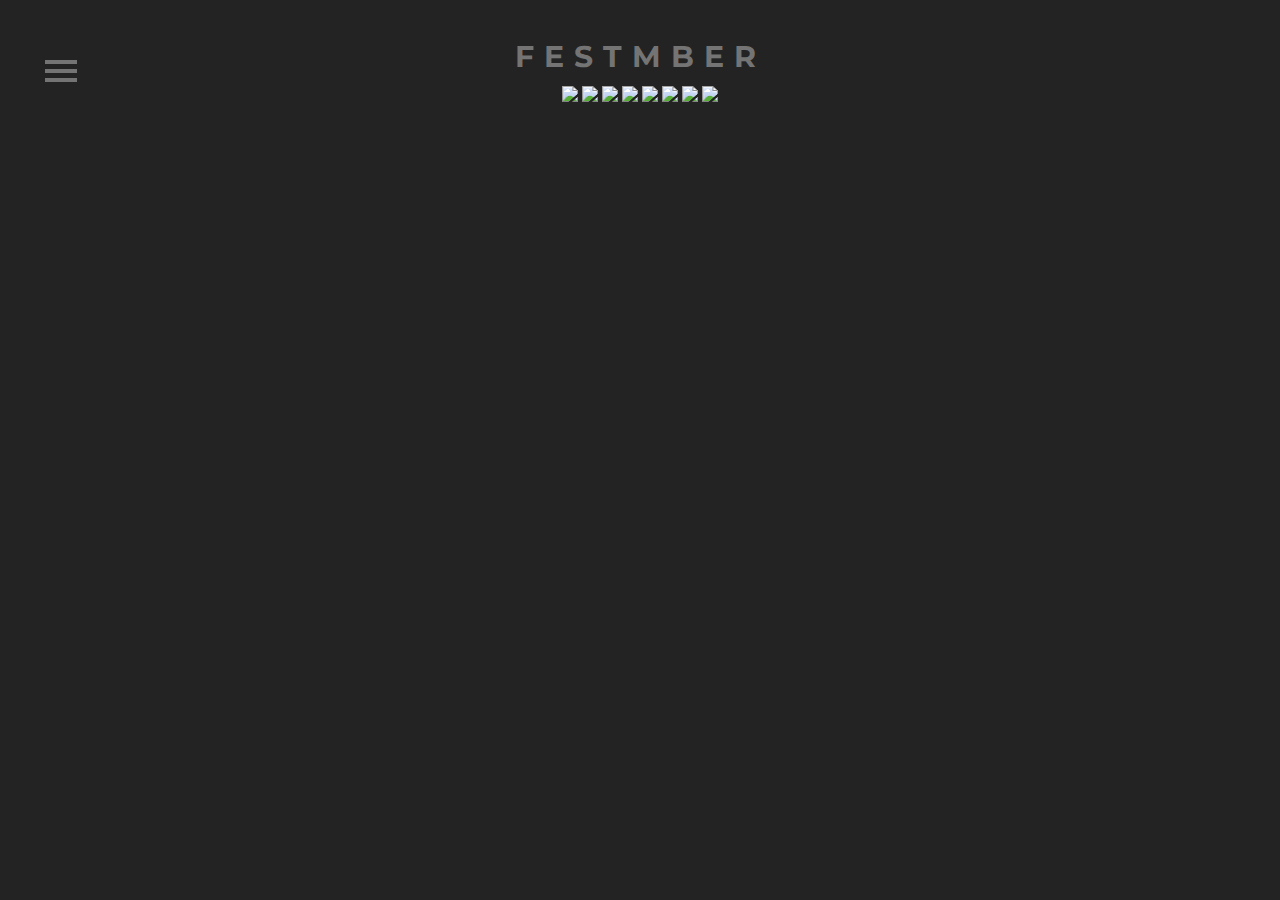
==== all-images.html @ e6bca993 "Changes to gallery" ====
<!DOCTYPE html>
<html>
<head>
  <meta charset="UTF-8">
  <meta name="viewport" content="width=device-width, initial-scale=1.0">
  <title>Pixelbug</title>
  <link rel="stylesheet" href="http://maxcdn.bootstrapcdn.com/bootstrap/3.3.6/css/bootstrap.min.css">
  <script src="https://ajax.googleapis.com/ajax/libs/jquery/1.12.0/jquery.min.js"></script>
  <script src="http://maxcdn.bootstrapcdn.com/bootstrap/3.3.6/js/bootstrap.min.js"></script>
  <link rel="stylesheet" type="text/css" href="css/bootstrap.min.css">
  <script src="js/jquery.js"></script>
  <script src="js/bootstrap.min.js"></script>
  <link rel="stylesheet" type="text/css" href="https://maxcdn.bootstrapcdn.com/font-awesome/4.5.0/css/font-awesome.min.css">
  <script type="text/javascript" src="js/jquery.flexisel.js"></script>
  <script type="text/javascript" src="js/flickity.min.js"></script>
  <script type="text/javascript" src="js/choclat.js"></script>
   <script type="text/javascript" src="js/jquery.galereya.min.js"></script>
  <link rel="stylesheet" type="text/css" href="css/flickity.css">
<link rel="stylesheet" type="text/css" href="css/choclat.css">
<link rel="stylesheet" type="text/css" href="css/jquery.galereya.css">

  <!--FONTS-->
  <link href='https://fonts.googleapis.com/css?family=Oxygen:400,700' rel='stylesheet' type='text/css'>
  <link href='https://fonts.googleapis.com/css?family=Montserrat:400,700' rel='stylesheet' type='text/css'>
  <link href='https://fonts.googleapis.com/css?family=Merriweather:400,700' rel='stylesheet' type='text/css'>
  <!--Style Sheet-->
  <link rel="stylesheet" type="text/css" href="css/style.css">

  <style type="text/css">
   body{
    padding-top: 20px;
   }

  </style>
</head>
<body>
<div id="wrapper">
 <div class="overlay"></div>
 <!-- Sidebar -->
        <nav class="navbar navbar-inverse navbar-fixed-top" id="sidebar-wrapper" role="navigation">
            <ul class="nav sidebar-nav">
                <li>
                    <a href="index.html">HOME</a>
                </li><!-- 
                 <li>
                    <a href="index.html">ABOUT US</a>
                </li> -->
                <li>
                    <a href="gallery.html">GALLERY</a>
                </li>
                <li>
                    <a href="map-index.html">TEAM</a>
                </li>
            </ul>
        </nav>
        <!-- /#sidebar-wrapper -->
<div id="page-content-wrapper">
      <button type="button" class="hamburger is-closed" data-toggle="offcanvas">
            <span class="hamb-top"></span>
            <span class="hamb-middle"></span>
      <span class="hamb-bottom"></span>
      </button>
      <div class="all-photo">
      <h2>FESTMBER</h2>
        <div id="gal1">
          <img src="images/festember/1.jpg" width="400" data-fullsrc ="images/festember/1.jpg">
          <img src="images/festember/2.jpg" width="400" data-fullsrc ="images/festember/2.jpg">
          <img src="images/festember/3.jpg" width="400" data-fullsrc ="images/festember/3.jpg">
          <img src="images/festember/1.jpg" width="400" data-fullsrc ="images/festember/4.jpg">
          <img src="images/festember/1.jpg" width="400" data-fullsrc ="images/festember/1.jpg">
          <img src="images/festember/2.jpg" width="400" data-fullsrc ="images/festember/2.jpg">
          <img src="images/festember/3.jpg" width="400" data-fullsrc ="images/festember/3.jpg">
          <img src="images/festember/1.jpg" width="400" data-fullsrc ="images/festember/4.jpg">
        </div>
                         
      <script type="text/javascript">
        $('#gal1').galereya();
      </script>
       

        
      </div>
</div>
</div>
<script>
  $(document).ready(function () {
  var trigger = $('.hamburger'),
      overlay = $('.overlay'),
     isClosed = false;

    trigger.click(function () {
      hamburger_cross();      
    });

    function hamburger_cross() {

      if (isClosed == true) {          
        overlay.hide();
        trigger.removeClass('is-open');
        trigger.addClass('is-closed');
        isClosed = false;
      } else {   
        overlay.show();
        trigger.removeClass('is-closed');
        trigger.addClass('is-open');
        isClosed = true;
      }
  }
  
  $('[data-toggle="offcanvas"]').click(function () {
        $('#wrapper').toggleClass('toggled');
  });  
});
</script>



</body>
</html>
---- css/style.css ----
body{
	background-color: #232323;
	color: #747474;
}

header{
	background-size: cover;
	background-image: url("header.jpg");
	height: 100vh;
	margin: 0 auto;
	background-position-y:30%;
}

header h3{
	font-family: "Montserrat", sans-serif;
	text-align: center;
	color: white;
	font-weight: bold;
	font-size: 35px;
	letter-spacing: 35px;
	line-height: 17;
}

header img{
	width: 300px;
	margin: 100px auto;
	display: block;
	margin-bottom: 0px;

}

nav {
	z-index: 1;
}

section{
	padding-bottom: 8%;
}

.navbar>.container .navbar-brand, .navbar>.container-fluid .navbar-brand{
	margin-top: -10px;
	padding-top: 0px;
}

.navbar-default{
	background: rgba(35,35,35,0.5);
	border: none;
	padding-top: 10px;
	padding-bottom: 10px;
}

.navbar{
	border-radius: 0!important;
}

.navbar-default .navbar-nav>li>a{
/*	font-weight: bold;*/
	color: white;
	font-family: "Montserrat", sans-serif;
}

.affix {
      top: 0;
      width: 100%;
  }

  .affix + .container-fluid {
      padding-top: 70px;
  }

#what > .container-fluid{
	padding-left: 0px;
	padding-right: 0px;
}

/*.sample{

	background-image: url('../images/header.jpg');
	background-size: 120%;
	height: 300px;
	transition: all 0.2s ease-in;
	padding: 0px;
}

.sample:hover{
	background-size:122%;
}*/

#event{
	background: url('../images/event.jpg') no-repeat center;
	background-size: 100%;
	transition: all 0.2s ease-in;
}


#products{
	background: url('../images/products.jpg') no-repeat center;
	background-size: 100%;
	transition: all 0.2s ease-in;
}


#studio{
	background: url('../images/studio.jpg') no-repeat center;
	background-size: 100%;
	transition: all 0.2s ease-in;
	background-position-y:10%;
}


#wedding{
	background: url('../images/wedding.jpg') no-repeat center;
	background-size: 100%;
	transition: all 0.2s ease-in;
}


#workshop{
	background: url('../images/workshop.jpg') no-repeat center;
	background-size: 100%;
	transition: all 0.2s ease-in;
}


#landscape{
	background: url('../images/landscape.jpg') no-repeat center;
	background-size: 120%;
	transition: all 0.2s ease-in;
}


#products:hover, #event:hover, #studio:hover, #wedding:hover, #workshop:hover, #landscape:hover{
	background-size: 112%;
}

#landscape:hover{
	background-size: 132%;
}

#what h3{
	font-family: "Montserrat", sans-serif;
	letter-spacing: 5px;
	color: white;
	line-height: 10;
	margin-top: 0px;
	margin-bottom: 0px;
	text-shadow: 2px 2px 2px rgba(0, 0, 0, 0.59);

}

#who h3{
	font-weight: bold;
	font-family: "Montserrat", sans-serif;
	letter-spacing: 5px;
} 

#what h2{
	font-weight: bold;
	font-family: "Montserrat", sans-serif;
	padding-top: 80px;
	padding-bottom: 80px;
	font-size: 30px;
	letter-spacing: 6px;

}


#who h2{
	font-weight: bold;
	font-family: "Montserrat", sans-serif;
	padding-top: 80px;
	padding-bottom: 45px;
	font-size: 30px;
	letter-spacing: 6px;

}

.team-pic{
	background-color: black;
	height: 250px;
	width: 250px;
	border-radius: 50%;
	margin: 0 auto;
}

#team{
	text-align: center;
}

#team h2{
	font-weight: bold;
	font-family: "Montserrat", sans-serif;
	padding-top: 80px;
	padding-bottom: 80px;
	font-size: 30px;
	letter-spacing: 6px;

}

#team button{
	padding:1%;
	font-family: "Montserrat", sans-serif;
	background-color: rgba(0,0,0,0.4);
	border:2px solid white;
	font-size: 17px;
	color: white;
	transition: all 0.2s ease;
}

#team button:hover{
	background-color: rgba(0,0,0,0.8);
}

#team h3{
	font-weight: bold;
	font-family: "Montserrat", sans-serif;
	padding-top: 40px;
	padding-bottom: 30px;
	font-size: 20px;
	letter-spacing: 6px;

}


#who {
	text-align: center;
	background: url("../images/taking-pic.jpg") no-repeat center;
	background-size: cover;
	padding-bottom: 10%;
}

#what{
	text-align: center;
	padding-bottom: 0px;
}

.picture{
	border-radius: 50%;
	background-color: black;
	width: 100px;
	height: 100px;
	margin: 0 auto;
	display: block;
}

/*FOR GALLERTY*/
.gallery-cell {
  width: 50%;
  height: 300px;
}

#festember{
	background: url("../images/festember/1.jpg") no-repeat center;
	background-size: cover;
}

#pragyan{
	background: url("../images/pragyan.jpg") no-repeat center;
	background-size: cover;
}

#nittfest{
	background: url("../images/nittfest.jpg") no-repeat center;
	background-size: cover;
}

#sportsfete{
	background: url("../images/sportsfete.jpg") no-repeat center;
	background-size: cover;
	background-position-y:-150px;
}


.photo{
	background-color: rgba(0,0,0,0.4);
	padding: 2%;
	font-family: "Montserrat", sans-serif;
	font-weight: bold;
	color: white;
	border:2px solid white;
	transition: background-color 0.3s ease-in;
	margin-top: 5px;
}

.full-gallery{
	background-color: rgba(255,255,255,1);
	padding: 1%;
	font-family: "Montserrat", sans-serif;
	font-weight: bold;
	color: #747474;
	border:2px solid #747474;
	transition: all 0.3s ease-in;
	margin-top: 60px;
	margin-bottom: 50px;
}

.full-gallery:hover{
	color: #333;
	border: 2px solid #333;
}

.photo:hover {
	background-color: rgba(0,0,0,0.8);
}

#gallery h3{
	font-family: "Montserrat", sans-serif;
	letter-spacing: 5px;
	color: white;
	padding-top: 90px;
	margin-top: 0px;
}

#gallery{
	text-align: center;
	background-color: white;
	padding-bottom: 0;
}



#gallery h2{
	font-weight: bold;
	margin-top: 0px;
	font-family: "Montserrat", sans-serif;
	padding-top: 80px;
	font-size: 30px;
	letter-spacing: 6px;

}

#gallery p{
	font-family: "Merriweather",serif;
	font-style: italic;
	padding-bottom: 60px;
}

#who p{
	font-family: "Merriweather",serif;
/*	font-style: italic;*/
	padding-bottom: 60px;
}

#testimonials{
	text-align: center;
	font-family: "Montserrat",sans-serif;
	background: url("../images/testimonials.jpg") no-repeat center;
	background-size: cover;
}

#testimonials h2{
	font-weight: bold;
	padding-top: 80px;
	font-size: 30px;
	letter-spacing: 6px;

}

#testimonials h3{
	font-family: "Merriweather", sans-serif;
	margin-bottom: 10px;
	padding: 6%;
	padding-bottom: 2%;
	line-height: 25px;
	font-style: italic;
	font-size: 18px;

}

#testimonials p{
	font-size: 16px;
	margin-bottom: 0;
}

.white{
	color: white;
}

#contact{
	text-align: center;
	background-color: white;
}

#contact h2{
	font-weight: bold;
	padding-top: 80px;
	font-size: 30px;
	letter-spacing: 6px;
	font-family: "Montserrat",sans-serif;
}

#contact h3{
	font-family: "Merriweather", sans-serif;
	margin-bottom: 10px;
	padding: 6%;
	padding-bottom: 1%;
	padding-top: 2%;1
	line-height: 25px;
	font-style: italic;
	font-size: 18px;

}

#contact button{
	background-color: transparent;
	padding: 2%;
	padding-top: 1%;
	padding-bottom: 1%;
	border:2px solid #747474;
	font-weight: bold;
	font-family: "Montserrat",sans-serif;
}


.social-icons .fa {
	font-size: 1.8em;
}

.social-icons .fa {
	width: 50px;
	height: 50px;
	line-height: 50px;
	text-align: center;
	color: #FFF;
	color: rgba(255, 255, 255, 0.8);
	-webkit-transition: all 0.3s ease-in-out;
	-moz-transition: all 0.3s ease-in-out;
	-ms-transition: all 0.3s ease-in-out;
	-o-transition: all 0.3s ease-in-out;
	transition: all 0.3s ease-in-out;
}

.social-icons.icon-circle .fa{ 
	border-radius: 50%;
}
.social-icons.icon-rounded .fa{
	border-radius:5px;
}
.social-icons.icon-flat .fa{
	border-radius: 0;
}

.social-icons .fa:hover, .social-icons .fa:active {
	color: #FFF;
	-webkit-box-shadow: 1px 1px 3px #333;
	-moz-box-shadow: 1px 1px 3px #333;
	box-shadow: 1px 1px 3px #333; 
}
.social-icons.icon-zoom .fa:hover, .social-icons.icon-zoom .fa:active { 
 	-webkit-transform: scale(1.1);
	-moz-transform: scale(1.1);
	-ms-transform: scale(1.1);
	-o-transform: scale(1.1);
	transform: scale(1.1); 
}
.social-icons.icon-rotate .fa:hover, .social-icons.icon-rotate .fa:active { 
	-webkit-transform: scale(1.1) rotate(360deg);
	-moz-transform: scale(1.1) rotate(360deg);
	-ms-transform: scale(1.1) rotate(360deg);
	-o-transform: scale(1.1) rotate(360deg);
	transform: scale(1.1) rotate(360deg);
}
 

.social-icons .fa-facebook,.social-icons .fa-facebook-square{background-color:#3C599F;}  
.social-icons .fa-google-plus,.social-icons .fa-google-plus-square{background-color:#CF3D2E;}
.social-icons .fa-linkedin,.social-icons .fa-linkedin-square{background-color:#0085AE;} 
.social-icons .fa-twitter,.social-icons .fa-twitter-square{background-color:#32CCFE;} 
.social-icons .fa-instagram{background-color:#A1755C;}
.social-icons .fa-youtube,.social-icons .fa-youtube-play,.social-icons .fa-youtube-square{background-color:#C52F30;}
 

footer{
	padding: 5%;
	padding-top: 8%;
	padding-bottom: 8%;
}


/*IMAGES COLLAGE*/

.picture-display{
	height: 100vh;
	background-color: #EBEBEB;
	position: fixed;
	background-image: url(../images/festember/1.jpg);
	background-repeat: no-repeat;
	background-position: center;
	background-size: cover;
}

.picture-collage li{
	display: inline;
}

.picture-collage h2{
	font-family: "Montserrat", sans-serif;
	margin-bottom: 40px;
	letter-spacing: 5px;
	font-size: 50px;

}


.picture-collage{
	padding-right: 0;
	padding-left: 35px;
	float: right!important;
}

.picture-collage ul{
	padding-left: 0;
}

.picture-collage img{
	padding-right: 10px;
	padding-bottom: 10px;
}

.the-team{
	text-align: center;
	background-color: white;
	font-family: "Montserrat",sans-serif;
}

.the-team h2{
	margin-top: 0px;
	padding-top: 55px;
	padding-bottom: 50px;
	font-weight: bold;
	letter-spacing: 5px;
}

.the-team h3{
	font-weight: bold;
	letter-spacing: 5px;
	padding-top: 20px;
}

.the-team p{
	margin-bottom: 50px;
}

.person-pic{
	background-color: black;
	height: 300px;
}

.about-them p{
	text-align: left;
	padding-right: 10px;
	font-family:"Merriweather",serif; 
}

.about-them h3{
	text-align: left;
}

.the-team > .row{
	margin-bottom: 40px;
}













body {
    position: relative;
    overflow-x: hidden;
}
body,
html { height: 100%;}
.nav .open > a, 
.nav .open > a:hover, 
.nav .open > a:focus {background-color: transparent;}

/*-------------------------------*/
/*           Wrappers            */
/*-------------------------------*/

#wrapper {
    padding-left: 0;
    -webkit-transition: all 0.5s ease;
    -moz-transition: all 0.5s ease;
    -o-transition: all 0.5s ease;
    transition: all 0.5s ease;
}

#wrapper.toggled {
    padding-left: 220px;
}

#sidebar-wrapper {
    z-index: 1000;
    left: 220px;
    width: 0;
    height: 100%;
    margin-left: -220px;
    overflow-y: auto;
    overflow-x: hidden;
    background: transparent;
    -webkit-transition: all 0.5s ease;
    -moz-transition: all 0.5s ease;
    -o-transition: all 0.5s ease;
    transition: all 0.5s ease;
}

#sidebar-wrapper::-webkit-scrollbar {
  display: none;
}

#wrapper.toggled #sidebar-wrapper {
    width: 220px;
}

#page-content-wrapper {
    width: 100%;
}

#wrapper.toggled #page-content-wrapper {
    position: absolute;
    margin-right: -220px;
}

/*-------------------------------*/
/*     Sidebar nav styles        */
/*-------------------------------*/

.sidebar-nav {
    position: absolute;
    top: 0;
    width: 220px;
    margin: 0;
    padding: 0;
    list-style: none;
}

.sidebar-nav li {
    position: relative; 
    line-height: 20px;
    display: inline-block;
    width: 100%;
}

/*.sidebar-nav li:before {
    content: '';
    position: absolute;
    top: 0;
    left: 0;
    z-index: -1;
    height: 100%;
    width: 3px;
    background-color: #1c1c1c;
    -webkit-transition: width .2s ease-in;
      -moz-transition:  width .2s ease-in;
       -ms-transition:  width .2s ease-in;
            transition: width .2s ease-in;

}*/
   
}
.sidebar-nav li:hover:before,
.sidebar-nav li.open:hover:before {
    width: 100%;
    -webkit-transition: width .2s ease-in;
      -moz-transition:  width .2s ease-in;
       -ms-transition:  width .2s ease-in;
            transition: width .2s ease-in;

}

.sidebar-nav li a {
    display: block;
    color: #797979;
    font-family: "Montserrat", sans-serif;
    font-size: 20px;
    text-decoration: none;
    padding: 10px 15px 10px 30px;    
    padding-top: 35px;
}

.sidebar-nav li a:hover,
.sidebar-nav li a:active,
.sidebar-nav li a:focus,
.sidebar-nav li.open a:hover,
.sidebar-nav li.open a:active,
.sidebar-nav li.open a:focus{
 	
}

.sidebar-nav > .sidebar-brand {
    height: 65px;
    font-size: 20px;
    line-height: 44px;
}
.sidebar-nav .dropdown-menu {
    position: relative;
    width: 100%;
    padding: 0;
    margin: 0;
    border-radius: 0;
    border: none;
  /*  background-color: #222;*/
    box-shadow: none;
}

/*-------------------------------*/
/*       Hamburger-Cross         */
/*-------------------------------*/

.hamburger {
  position: fixed;
  top: 55px;  
  z-index: 999;
  display: block;
  width: 32px;
  height: 32px;
  margin-left: 45px;
  background: transparent;
  border: none;
}
.hamburger:hover,
.hamburger:focus,
.hamburger:active {
  outline: none;
}
.hamburger.is-closed:before {
  content: '';
  display: block;
  width: 100px;
  font-size: 14px;
  color: #fff;
  line-height: 32px;
  text-align: center;
  opacity: 0;
  -webkit-transform: translate3d(0,0,0);
  -webkit-transition: all .35s ease-in-out;
}
.hamburger.is-closed:hover:before {
  opacity: 1;
  display: block;
  -webkit-transform: translate3d(-100px,0,0);
  -webkit-transition: all .35s ease-in-out;
}

.hamburger.is-closed .hamb-top,
.hamburger.is-closed .hamb-middle,
.hamburger.is-closed .hamb-bottom,
.hamburger.is-open .hamb-top,
.hamburger.is-open .hamb-middle,
.hamburger.is-open .hamb-bottom {
  position: absolute;
  left: 0;
  height: 4px;
  width: 100%;
}
.hamburger.is-closed .hamb-top,
.hamburger.is-closed .hamb-middle,
.hamburger.is-closed .hamb-bottom {
  background-color: #747474;
}
.hamburger.is-closed .hamb-top { 
  top: 5px; 
  -webkit-transition: all .35s ease-in-out;
}
.hamburger.is-closed .hamb-middle {
  top: 50%;
  margin-top: -2px;
}
.hamburger.is-closed .hamb-bottom {
  bottom: 5px;  
  -webkit-transition: all .35s ease-in-out;
}

.hamburger.is-closed:hover .hamb-top {
  top: 0;
  -webkit-transition: all .35s ease-in-out;
}
.hamburger.is-closed:hover .hamb-bottom {
  bottom: 0;
  -webkit-transition: all .35s ease-in-out;
}
.hamburger.is-open .hamb-top,
.hamburger.is-open .hamb-middle,
.hamburger.is-open .hamb-bottom {
  background-color: #797979;
}
.hamburger.is-open .hamb-top,
.hamburger.is-open .hamb-bottom {
  top: 50%;
  margin-top: -2px;  
}
.hamburger.is-open .hamb-top { 
  -webkit-transform: rotate(45deg);
  -webkit-transition: -webkit-transform .2s cubic-bezier(.73,1,.28,.08);
}
.hamburger.is-open .hamb-middle { display: none; }
.hamburger.is-open .hamb-bottom {
  -webkit-transform: rotate(-45deg);
  -webkit-transition: -webkit-transform .2s cubic-bezier(.73,1,.28,.08);
}
.hamburger.is-open:before {
  content: '';
  display: block;
  width: 100px;
  font-size: 14px;
  color: #fff;
  line-height: 32px;
  text-align: center;
  opacity: 0;
  -webkit-transform: translate3d(0,0,0);
  -webkit-transition: all .35s ease-in-out;
}
.hamburger.is-open:hover:before {
  opacity: 1;
  display: block;
  -webkit-transform: translate3d(-100px,0,0);
  -webkit-transition: all .35s ease-in-out;
}

/*-------------------------------*/
/*            Overlay            */
/*-------------------------------*/

.overlay {
    position: fixed;
    display: none;
    width: 100%;
    height: 100%;
    top: 0;
    left: 0;
    right: 0;
    bottom: 0;
    background-color: rgba(29, 29, 29, 0.71);
    z-index: 1;
}


.nav>li>a:focus, .nav>li>a:hover{
	background-color: transparent;
}


.all-photo{
	text-align: center;
	font-family: "Montserrat",sans-serif;
}

.all-photo h2{
	font-weight: bold;
	letter-spacing: 10px;
}
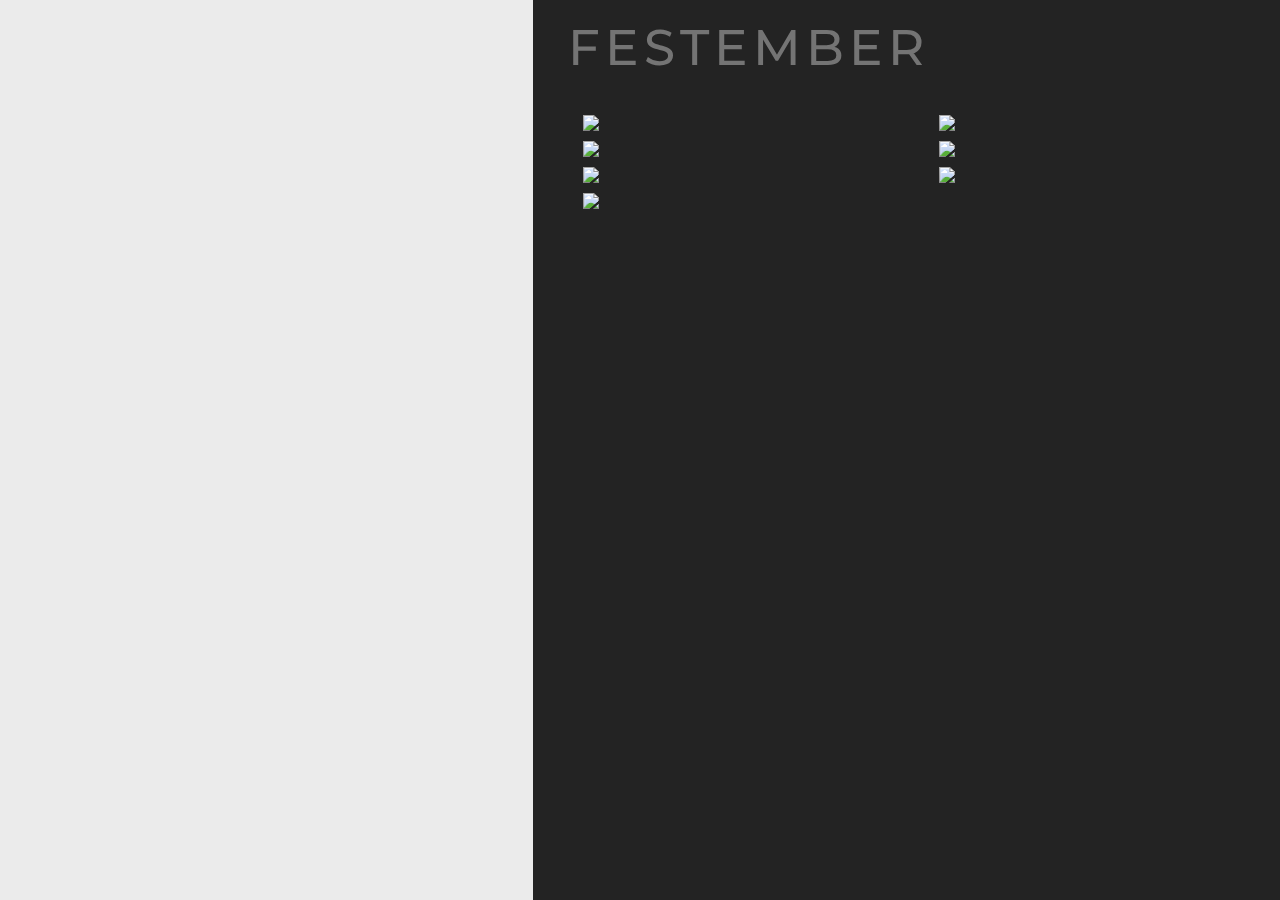
==== commit e0c1f6a2: "Merge 9f2b005773af62b72cb9773e33bc83c9d95a67ca into acc9609d68089212898d998d24b0f460ff240fc5" ====
--- a/all-images.html
+++ b/all-images.html
@@ -1,9 +1,9 @@
 <!DOCTYPE html>
 <html>
 <head>
-  <meta charset="UTF-8">
-  <meta name="viewport" content="width=device-width, initial-scale=1.0">
-  <title>Pixelbug</title>
+	<meta charset="UTF-8">
+	<meta name="viewport" content="width=device-width, initial-scale=1.0">
+	<title>Pixelbug</title>
   <link rel="stylesheet" href="http://maxcdn.bootstrapcdn.com/bootstrap/3.3.6/css/bootstrap.min.css">
   <script src="https://ajax.googleapis.com/ajax/libs/jquery/1.12.0/jquery.min.js"></script>
   <script src="http://maxcdn.bootstrapcdn.com/bootstrap/3.3.6/js/bootstrap.min.js"></script>
@@ -13,107 +13,81 @@
   <link rel="stylesheet" type="text/css" href="https://maxcdn.bootstrapcdn.com/font-awesome/4.5.0/css/font-awesome.min.css">
   <script type="text/javascript" src="js/jquery.flexisel.js"></script>
   <script type="text/javascript" src="js/flickity.min.js"></script>
-  <script type="text/javascript" src="js/choclat.js"></script>
-   <script type="text/javascript" src="js/jquery.galereya.min.js"></script>
+  <script src="https://unpkg.com/masonry-layout@4.0/dist/masonry.pkgd.min.js"></script>
   <link rel="stylesheet" type="text/css" href="css/flickity.css">
-<link rel="stylesheet" type="text/css" href="css/choclat.css">
-<link rel="stylesheet" type="text/css" href="css/jquery.galereya.css">
 
-  <!--FONTS-->
-  <link href='https://fonts.googleapis.com/css?family=Oxygen:400,700' rel='stylesheet' type='text/css'>
-  <link href='https://fonts.googleapis.com/css?family=Montserrat:400,700' rel='stylesheet' type='text/css'>
-  <link href='https://fonts.googleapis.com/css?family=Merriweather:400,700' rel='stylesheet' type='text/css'>
-  <!--Style Sheet-->
-  <link rel="stylesheet" type="text/css" href="css/style.css">
-
-  <style type="text/css">
-   body{
-    padding-top: 20px;
-   }
-
-  </style>
+	<!--FONTS-->
+	<link href='https://fonts.googleapis.com/css?family=Oxygen:400,700' rel='stylesheet' type='text/css'>
+	<link href='https://fonts.googleapis.com/css?family=Montserrat:400,700' rel='stylesheet' type='text/css'>
+	<link href='https://fonts.googleapis.com/css?family=Merriweather:400,700' rel='stylesheet' type='text/css'>
+	<!--Style Sheet-->
+	<link rel="stylesheet" type="text/css" href="css/style.css">
 </head>
 <body>
-<div id="wrapper">
- <div class="overlay"></div>
- <!-- Sidebar -->
-        <nav class="navbar navbar-inverse navbar-fixed-top" id="sidebar-wrapper" role="navigation">
-            <ul class="nav sidebar-nav">
-                <li>
-                    <a href="index.html">HOME</a>
-                </li><!-- 
-                 <li>
-                    <a href="index.html">ABOUT US</a>
-                </li> -->
-                <li>
-                    <a href="gallery.html">GALLERY</a>
-                </li>
-                <li>
-                    <a href="map-index.html">TEAM</a>
-                </li>
-            </ul>
-        </nav>
-        <!-- /#sidebar-wrapper -->
-<div id="page-content-wrapper">
-      <button type="button" class="hamburger is-closed" data-toggle="offcanvas">
-            <span class="hamb-top"></span>
-            <span class="hamb-middle"></span>
-      <span class="hamb-bottom"></span>
-      </button>
-      <div class="all-photo">
-      <h2>FESTMBER</h2>
-        <div id="gal1">
-          <img src="images/festember/1.jpg" width="400" data-fullsrc ="images/festember/1.jpg">
-          <img src="images/festember/2.jpg" width="400" data-fullsrc ="images/festember/2.jpg">
-          <img src="images/festember/3.jpg" width="400" data-fullsrc ="images/festember/3.jpg">
-          <img src="images/festember/1.jpg" width="400" data-fullsrc ="images/festember/4.jpg">
-          <img src="images/festember/1.jpg" width="400" data-fullsrc ="images/festember/1.jpg">
-          <img src="images/festember/2.jpg" width="400" data-fullsrc ="images/festember/2.jpg">
-          <img src="images/festember/3.jpg" width="400" data-fullsrc ="images/festember/3.jpg">
-          <img src="images/festember/1.jpg" width="400" data-fullsrc ="images/festember/4.jpg">
-        </div>
-                         
-      <script type="text/javascript">
-        $('#gal1').galereya();
-      </script>
-       
 
-        
+
+<div class="container-fluid" style="padding:0">
+	<div class="col-md-5 picture-display">
+    
+  </div>
+  <div class="col-md-7 picture-collage">
+    <h2>FESTEMBER</h2>
+    <div class="picture-single">
+      <div class="post-box col-lg-6 col-md-6 col-sm-6">
+        <a href="#"><img class="img-responsive" src="images/festember/1.jpg"></a>
       </div>
-</div>
+      <div class="post-box col-lg-6 col-md-6 col-sm-6">
+        <a href="#"><img class="img-responsive" src="images/festember/2.jpg"></a>
+      </div>
+      <div class="post-box col-lg-6 col-md-6 col-sm-6">
+        <a href="#"><img class="img-responsive" src="images/festember/3.jpg"></a>
+      </div>
+      <div class="post-box col-lg-6 col-md-6 col-sm-6">
+        <a href="#"><img class="img-responsive" src="images/festember/4.jpg"></a>
+      </div>
+      <div class="post-box col-lg-6 col-md-6 col-sm-6">
+        <a href="#"><img class="img-responsive" src="images/festember/5.jpg"></a>
+      </div>
+        <div class="post-box col-lg-6 col-md-6 col-sm-6">
+        <a href="#"><img class="img-responsive" src="images/festember/6.jpg"></a>
+      </div>
+        <div class="post-box col-lg-6 col-md-6 col-sm-6">
+        <a href="#"><img class="img-responsive" src="images/festember/7.jpg"></a>
+      </div>
+      <!-- <ul>
+        <li><img src="images/header.jpg"></li>
+        <li><img src="images/header.jpg"></li>
+        <li><img src="images/header.jpg"></li>
+        <li><img src="images/header.jpg"></li>
+        <li><img src="images/header.jpg"></li>
+        <li><img src="images/header.jpg"></li>
+        <li><img src="images/header.jpg"></li>
+        <li><img src="images/header.jpg"></li>
+        <li><img src="images/header.jpg"></li>
+        <li><img src="images/header.jpg"></li>
+        <li><img src="images/header.jpg"></li>
+        <li><img src="images/header.jpg"></li>
+        <li><img src="images/header.jpg"></li>
+        <li><img src="images/header.jpg"></li>
+        <li><img src="images/header.jpg"></li>
+        <li><img src="images/header.jpg"></li>
+        <li><img src="images/header.jpg"></li>
+        <li><img src="images/header.jpg"></li>
+      </ul> -->
+    </div>
+  </div>
 </div>
 <script>
-  $(document).ready(function () {
-  var trigger = $('.hamburger'),
-      overlay = $('.overlay'),
-     isClosed = false;
-
-    trigger.click(function () {
-      hamburger_cross();      
-    });
-
-    function hamburger_cross() {
-
-      if (isClosed == true) {          
-        overlay.hide();
-        trigger.removeClass('is-open');
-        trigger.addClass('is-closed');
-        isClosed = false;
-      } else {   
-        overlay.show();
-        trigger.removeClass('is-closed');
-        trigger.addClass('is-open');
-        isClosed = true;
-      }
-  }
-  
-  $('[data-toggle="offcanvas"]').click(function () {
-        $('#wrapper').toggleClass('toggled');
-  });  
-});
+  $('img').hover(function(){
+    var imgsrc = $(this).attr('src'); 
+    $('.picture-display').css('background-image', 'url(' +  +')');
+    $('.picture-display').delay(1500).css('background-image', 'url(' + imgsrc +')');
+    $('.picture-display').animate({opacity:1},{duration:1500});
+   });
+  // function(){
+  //    $('.picture-display').animate({opacity:0},{duration:1500});
+  //    $('.picture-display').css('background-image', 'url(' +  +')');
+  // });
 </script>
-
-
-
 </body>
 </html>--- a/css/style.css
+++ b/css/style.css
@@ -2,6 +2,113 @@
 	background-color: #232323;
 	color: #747474;
 }
+
+#loading{
+	background-color: #232323;
+	height: 100%;
+	width: 100%;
+	position: fixed;
+	z-index: 1000;
+	margin-top: 0px;
+	top: 0px;
+}
+#loading-center{
+	width: 100%;
+	height: 100%;
+	position: relative;
+	}
+#loading-center-absolute {
+	position: absolute;
+	left: 50%;
+	top: 50%;
+	height: 200px;
+	width: 200px;
+	margin-top: -100px;
+	margin-left: -100px;
+	-ms-transform: rotate(-135deg); 
+   	-webkit-transform: rotate(-135deg); 
+    transform: rotate(-135deg);
+
+}
+.object{
+
+	-moz-border-radius: 50% 50% 50% 50%;
+	-webkit-border-radius: 50% 50% 50% 50%;
+	border-radius: 50% 50% 50% 50%;
+	position: absolute;
+	border-top: 5px solid #FFF;
+	border-bottom: 5px solid transparent;
+	border-left:  5px solid #FFF;
+	border-right: 5px solid transparent;
+	
+	-webkit-animation: animate 2s infinite;
+	animation: animate 2s infinite;	
+
+	}
+
+
+#object_one{
+	left: 75px;
+	top: 75px;
+	width: 50px;
+	height: 50px;
+	}
+							
+#object_two{
+	left: 65px;
+	top: 65px;
+	width: 70px;
+	height: 70px;
+	-webkit-animation-delay: 0.2s;
+    animation-delay: 0.2s;
+	}
+		
+#object_three{
+	left: 55px;
+	top: 55px;
+	width: 90px;
+	height: 90px;
+	-webkit-animation-delay: 0.4s;
+    animation-delay: 0.4s;
+	}
+#object_four{
+	left: 45px;
+	top: 45px;
+	width: 110px;
+	height: 110px;
+	-webkit-animation-delay: 0.6s;
+    animation-delay: 0.6s;
+	
+	}	
+
+@-webkit-keyframes animate {
+ 
+
+50% {
+
+	-ms-transform: rotate(360deg) scale(0.8); 
+   	-webkit-transform: rotate(360deg) scale(0.8); 
+    transform: rotate(360deg) scale(0.8); 
+  }
+	  
+  
+
+}
+
+@keyframes animate {
+	
+50% {
+
+	-ms-transform: rotate(360deg) scale(0.8); 
+   	-webkit-transform: rotate(360deg) scale(0.8); 
+    transform: rotate(360deg) scale(0.8); 
+  }	
+	
+	}
+
+
+
+
 
 header{
 	background-size: cover;
@@ -341,22 +448,21 @@
 	padding-bottom: 60px;
 }
 
-#testimonials{
+#testimonial{
 	text-align: center;
 	font-family: "Montserrat",sans-serif;
 	background: url("../images/testimonials.jpg") no-repeat center;
 	background-size: cover;
 }
 
-#testimonials h2{
-	font-weight: bold;
-	padding-top: 80px;
+#testimonial h2{
+	font-weight: bold;
 	font-size: 30px;
 	letter-spacing: 6px;
 
 }
 
-#testimonials h3{
+#testimonial h3{
 	font-family: "Merriweather", sans-serif;
 	margin-bottom: 10px;
 	padding: 6%;
@@ -367,7 +473,7 @@
 
 }
 
-#testimonials p{
+#testimonial p{
 	font-size: 16px;
 	margin-bottom: 0;
 }
@@ -857,4 +963,100 @@
 .all-photo h2{
 	font-weight: bold;
 	letter-spacing: 10px;
-}+}
+
+
+@import url(http://weloveiconfonts.com/api/?family=fontawesome);
+/* ---------------------- */
+/*       TESTIMONIAL      */
+/* ---------------------- */
+.parallax-section{
+	-webkit-background-size: cover;
+	background-size: cover;
+	background-attachment: fixed;
+	background-repeat: no-repeat;
+	position: relative;
+}
+.overlay{
+	position: absolute;
+	top: 0;
+	left: 0;
+	bottom: 0;
+	right: 0;
+}
+#testimonial{
+	padding: 130px 0 95px;
+	background-image: url(../images/testimonials.jpg);
+}
+#testimonial .overlay{
+	background: rgba(221,87,128,0.8);
+}
+.ts-testimonial-slide{
+	text-align: center;
+	color: #ffffff;
+	width: 85%;
+	margin: 0 auto;
+}
+.ts-testimonial-slide p{
+	font-size: 24px;
+	line-height: 36px;
+	font-style: italic;
+	font-family: 'Droid Serif';
+	margin-bottom: 35px;
+}
+.ts-testimonial-slide .ts-testimonial-item {
+  margin-bottom: 15px;
+}
+.ts-testimonial-slide .ts-testimonial-item .icon-client{
+	background: #ffffff;
+	width: 29px;
+	height: 29px;
+	-webkit-border-radius: 50%;
+	-moz-border-radius: 50%;
+	-ms-border-radius: 50%;
+	-o-border-radius: 50%;
+	border-radius: 50%;
+	float: left;
+	text-align: center;
+	line-height: 29px;
+	margin-top: 2px;
+}
+.ts-testimonial-slide .ts-testimonial-item .infor-client {
+  display: inline-block;
+  margin: 0 auto;
+  width: auto;
+}
+.ts-testimonial-slide .ts-testimonial-item  .client-name{
+	padding-left: 38px;
+	font-size: 12.8px;
+	letter-spacing: 2px;
+	text-transform: uppercase;
+	font-family: 'Montserrat';
+	display: block;
+	line-height: normal;
+	white-space: nowrap;
+}
+.ts-testimonial-slide .ts-testimonial-item  .client-position{
+	font-size: 12px;
+	font-style: italic;
+	line-height: normal;
+	padding-left: 38px;
+	display: block;
+	text-align: left;
+}
+.ts-testimonial-slide .ts-testimonial-item  .client-position a{
+	color: white;
+}
+.ts-testimonial-slide .ts-testimonial-item  .client-position a:hover{
+	color: #5ed9e7;
+}
+
+
+@media screen and (max-width: 980px){
+
+	header h3{
+		letter-spacing: 17px;
+	}
+
+
+}
